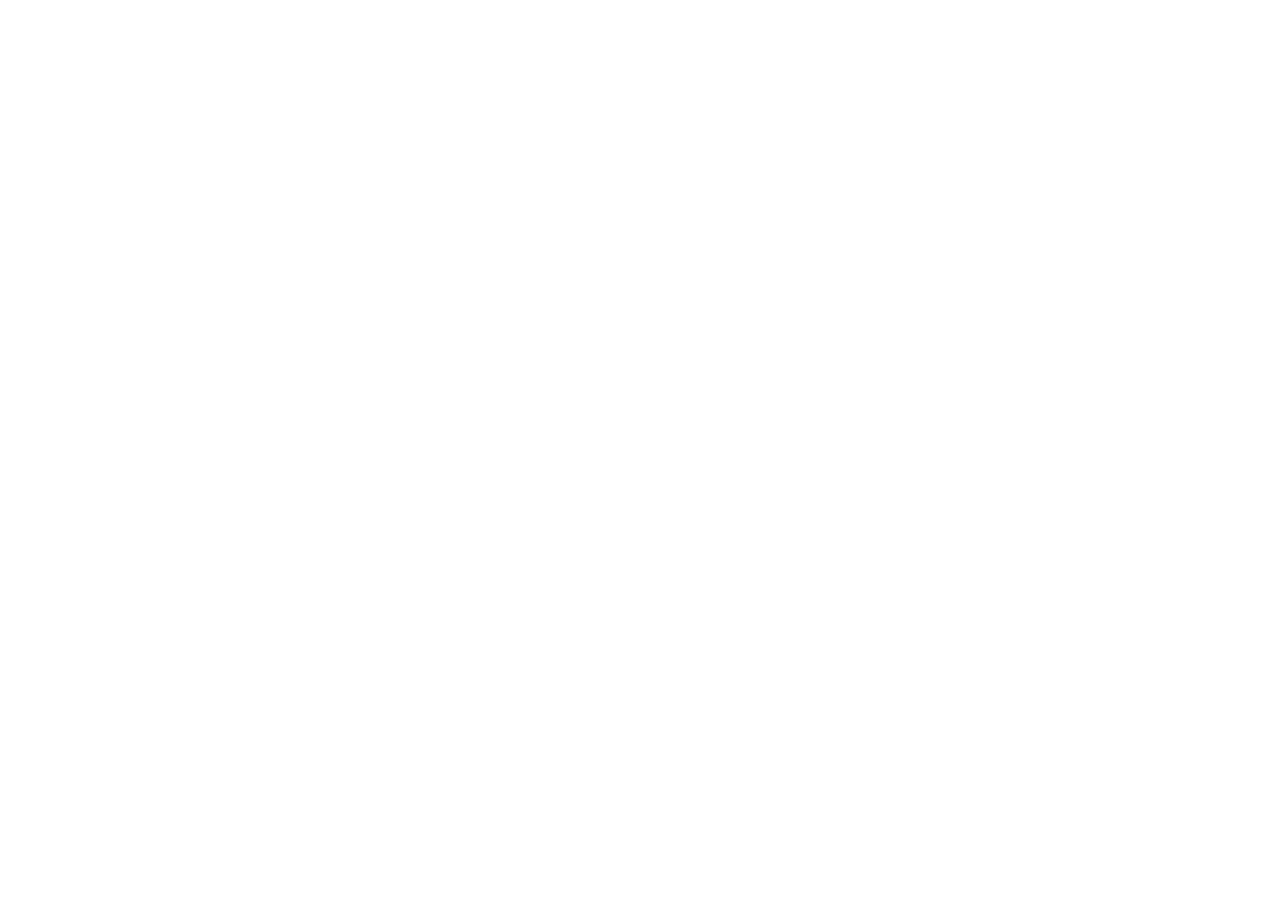
==== index.html @ 89d19837 "Update index.html" ====
<!DOCTYPE html>
<html lang="en">
<head>
<link rel="shortcut icon" href="/G:/coding/wensite/favicon.ico" type="image/x-icon" />
<meta charset="utf-8"/>
<title>Welcome to Owen's Website</title>
<link rel="stylsheet" href="style.css"/>
<style type="text/css">
</head>

<body>

<h1>My First Heading</h1>
<p>My first paragraph.</p>

</body>
</html>
---- style.css ----
/* Applies to the entire body of the HTML document (except where overridden by more specific
selectors). */
body {
  margin: 25px;
  background-color: rgb(240,240,240);
  font-family: arial, sans-serif;
  font-size: 14px;
}

/* Applies to all <h1>...</h1> elements. */
h1 {
  font-size: 35px;
  font-weight: normal;
  margin-top: 5px;
}

/* Applies to all elements with <... class="someclass"> specified. */
.someclass { color: red; }

/* Applies to the element with <... id="someid"> specified. */
#someid { color: green; }
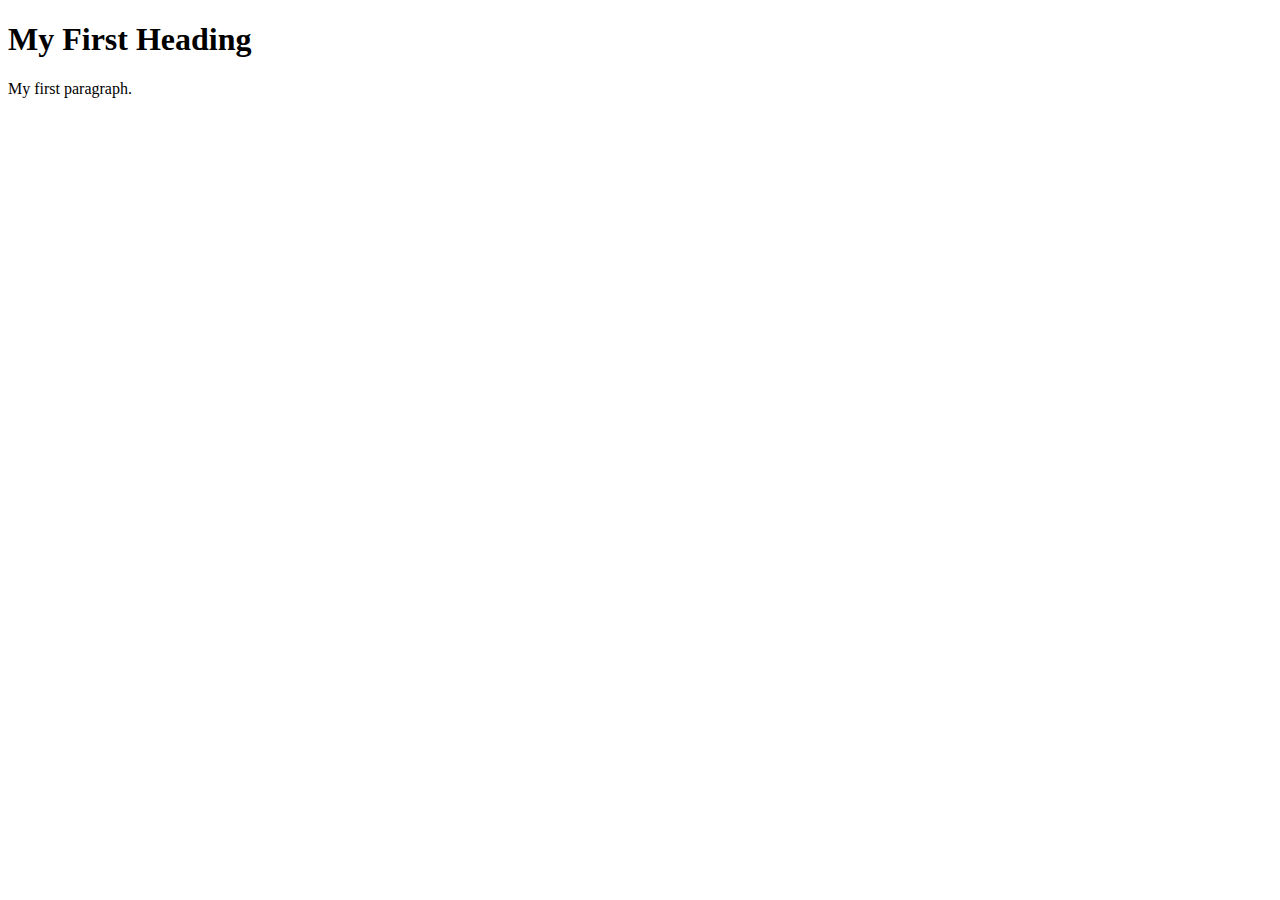
==== commit c0b54851: "Update index.html" ====
--- a/index.html
+++ b/index.html
@@ -5,7 +5,6 @@
 <meta charset="utf-8"/>
 <title>Welcome to Owen's Website</title>
 <link rel="stylsheet" href="style.css"/>
-<style type="text/css">
 </head>
 
 <body>
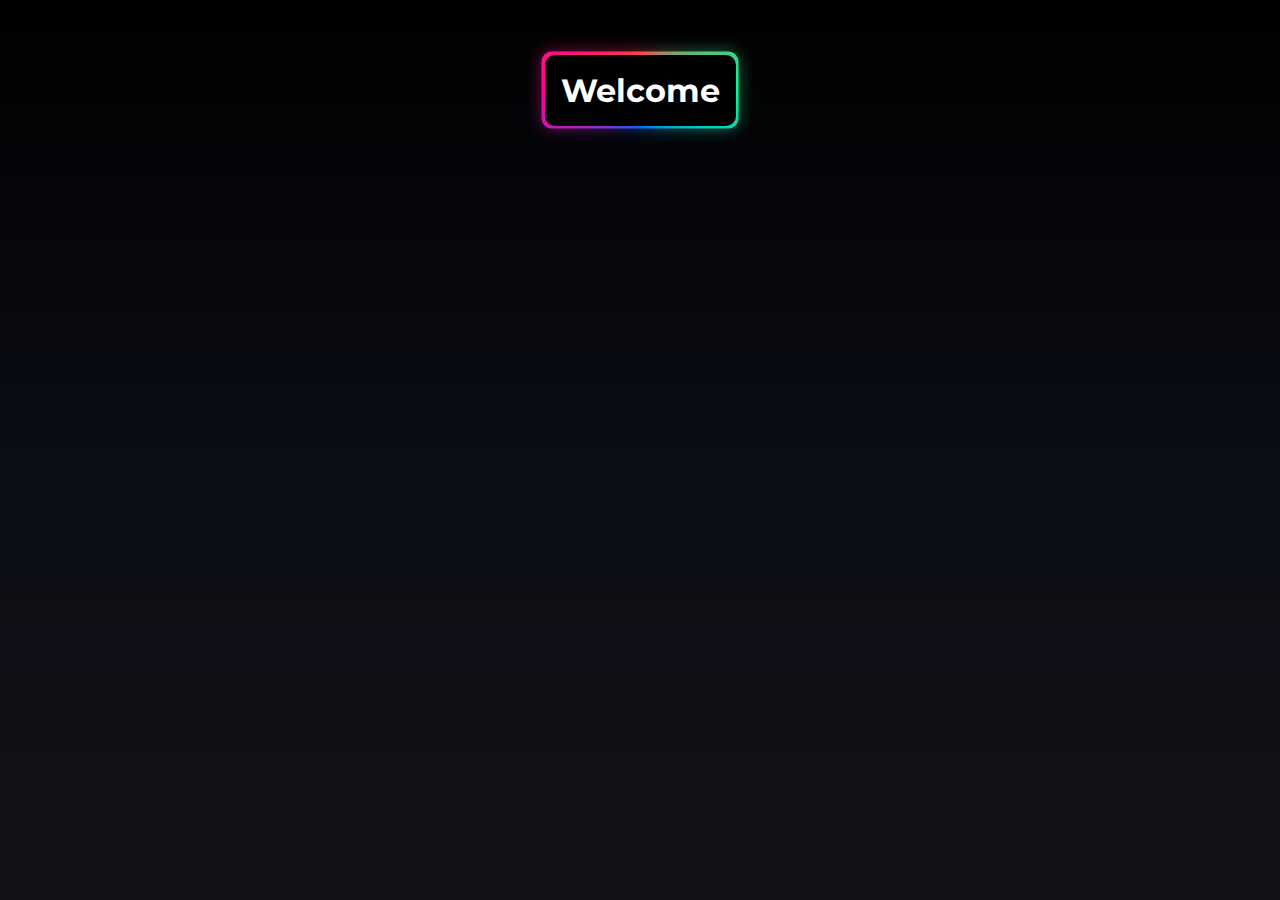
==== commit 21b45d8c: "Updates to site" ====
--- a/index.html
+++ b/index.html
@@ -1,16 +1,23 @@
 <!DOCTYPE html>
 <html lang="en">
 <head>
-<link rel="shortcut icon" href="/G:/coding/wensite/favicon.ico" type="image/x-icon" />
-<meta charset="utf-8"/>
-<title>Welcome to Owen's Website</title>
-<link rel="stylsheet" href="style.css"/>
+  <link rel="shortcut icon" type="image/x-icon" href="icon.png" />
+  <meta charset="UTF-8"/>
+  <meta name="viewport" content="width=device-width, initial-scale=1.0">
+  <title>Welcome to Owen's Website</title>
+  <link rel="stylesheet" href="style.css"/>
+  <link rel="preconnect" href="https://fonts.googleapis.com">
+  <link rel="preconnect" href="https://fonts.gstatic.com" crossorigin>
+  <link href="https://fonts.googleapis.com/css2?family=Montserrat:wght@173&display=swap" rel="stylesheet">
 </head>
 
 <body>
 
-<h1>My First Heading</h1>
-<p>My first paragraph.</p>
+
+  <section class="card">
+    <h1>Welcome</h1>
+  </section>
+
 
 </body>
 </html>
--- a/style.css
+++ b/style.css
@@ -1,21 +1,74 @@
-/* Applies to the entire body of the HTML document (except where overridden by more specific
-selectors). */
-body {
-  margin: 25px;
-  background-color: rgb(240,240,240);
-  font-family: arial, sans-serif;
-  font-size: 14px;
+* {
+  margin: 0;
+  padding: 0;
 }
 
-/* Applies to all <h1>...</h1> elements. */
-h1 {
-  font-size: 35px;
-  font-weight: normal;
-  margin-top: 5px;
+html {
+  height: 100vh;
+  background: linear-gradient(black, #0b0d15, #121317);
 }
 
-/* Applies to all elements with <... class="someclass"> specified. */
-.someclass { color: red; }
+body {
+  min-height: 20vh;
+  font-family: "Montserrat", serif;
+  font-optical-sizing: auto;
+  font-weight: 200;
+  font-style: normal;
+  align-content: center;
+  color: white;
+}
 
-/* Applies to the element with <... id="someid"> specified. */
-#someid { color: green; }
+section {
+  color: white;
+  position: relative;
+  display: flex;
+  flex-direction: column;
+  align-items: center;
+  padding: 50px 20vw;
+}
+
+.card {
+  margin: 0 auto;
+  padding: 1em;
+  width: fit-content;
+  background: black;
+  text-align: center;
+  border-radius: 10px;
+  position: relative;
+}
+
+
+@property --angle{
+  syntax: "<angle>";
+  initial-value: 0deg;
+  inherits: false;
+}
+
+.card::after, .card::before {
+  content: '';
+  position: absolute;
+  height: 100%;
+  width: 100%;
+  background-image: conic-gradient(from var(--angle), #ff4545, #00ff99, #006aff, #ff0095, #ff4545);
+  top: 50%;
+  left: 50%;
+  translate: -50% -50%;
+  z-index: -1;
+  padding: 3px;
+  border-radius: 10px;
+  animation: 3s spin linear infinite;
+}
+
+.card::before{
+  filter: blur(0.5rem);
+  opacity: 0.5;
+}
+
+@keyframes spin{
+  from{
+    --angle: 0deg;
+  }
+  to{
+    --angle: 360deg;
+  }
+}
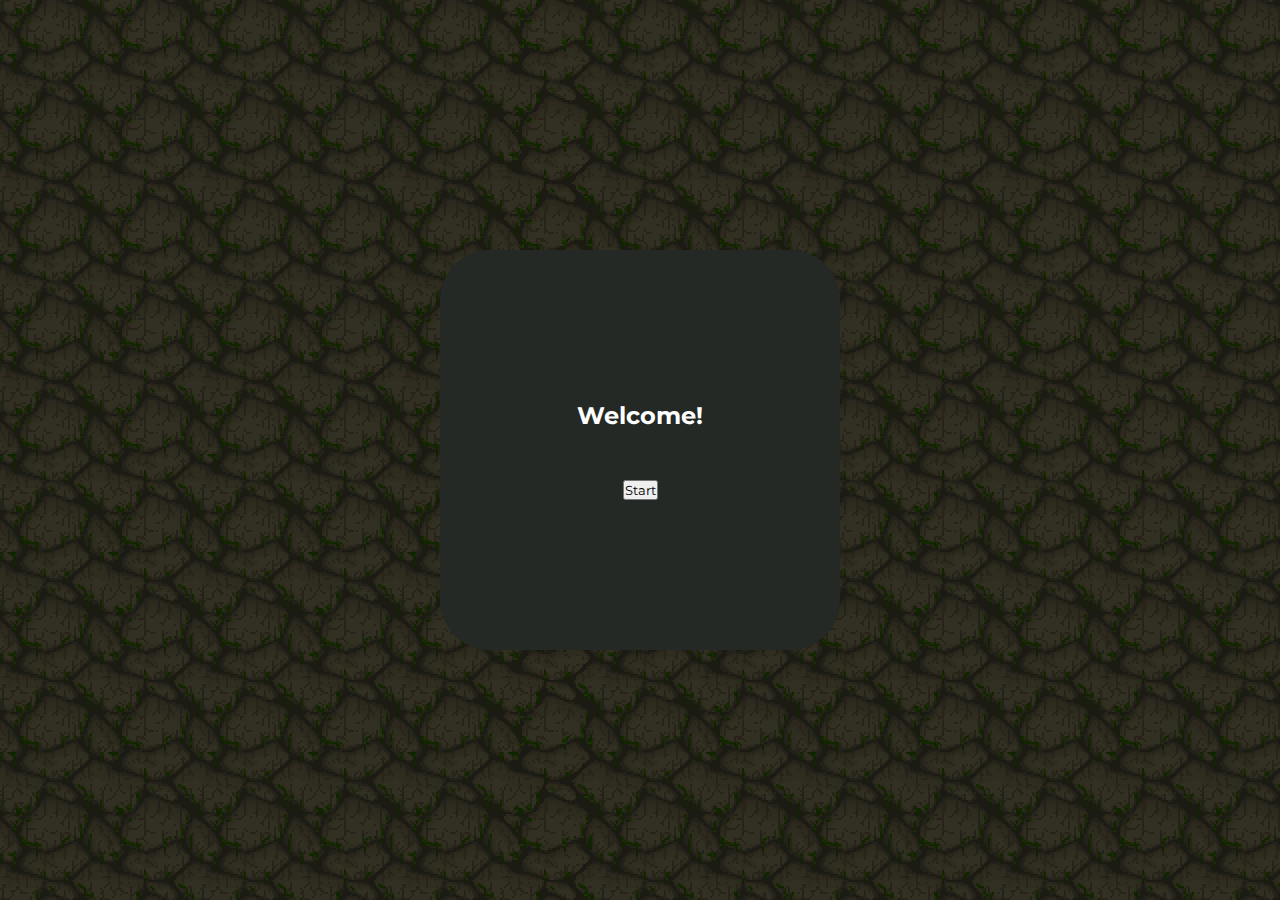
==== commit d12bc783: "Start of new website" ====
--- a/index.html
+++ b/index.html
@@ -10,13 +10,29 @@
   <link rel="preconnect" href="https://fonts.gstatic.com" crossorigin>
   <link href="https://fonts.googleapis.com/css2?family=Montserrat:wght@173&display=swap" rel="stylesheet">
 </head>
-
 <body>
 
+  <div class="card" id="card">
+    <h2>Welcome!</h2>
+    <button name="start" onclick="start()">Start</button>
+  </div>
 
-  <section class="card">
-    <h1>Welcome</h1>
-  </section>
+  <!-- <canvas width="400" height="400" id="game" class="game"></canvas> -->
+  <script src="script.js"></script>
+
+  <!-- <div class="header">
+    <nav>
+      <h1>Welcome</h1>
+      <ul>
+        <li><a href="#proj">Projects</a></li>
+        <li><a href="#linkedin">LinkedIn</a></li>
+      </ul>
+    </nav>
+  </div>
+
+  <div class="body">
+    <h1>Owen MM</h1>
+  </div> -->
 
 
 </body>
--- a/style.css
+++ b/style.css
@@ -1,33 +1,33 @@
 * {
   margin: 0;
   padding: 0;
-}
-
-html {
-  height: 100vh;
-  background: linear-gradient(black, #0b0d15, #121317);
+  font-family: "Montserrat", serif;
 }
 
 body {
-  min-height: 20vh;
-  font-family: "Montserrat", serif;
-  font-optical-sizing: auto;
-  font-weight: 200;
-  font-style: normal;
-  align-content: center;
-  color: white;
+  height: 100vh;
+  display: flex;
+  justify-content: center;
+  align-items: center;
+  background-image: url('bg.png');
 }
 
-section {
+
+.card {
+  width: 400px;
+  height: 400px;
+  background-color: #252926;
+  display: flex;
+  justify-content: center;
+  align-items: center;
   color: white;
-  position: relative;
-  display: flex;
   flex-direction: column;
-  align-items: center;
-  padding: 50px 20vw;
+  border-radius: 50px;
+  gap: 50px;
 }
 
-.card {
+
+/* .card {
   margin: 0 auto;
   padding: 1em;
   width: fit-content;
@@ -36,7 +36,6 @@
   border-radius: 10px;
   position: relative;
 }
-
 
 @property --angle{
   syntax: "<angle>";
@@ -71,4 +70,4 @@
   to{
     --angle: 360deg;
   }
-}
+} */
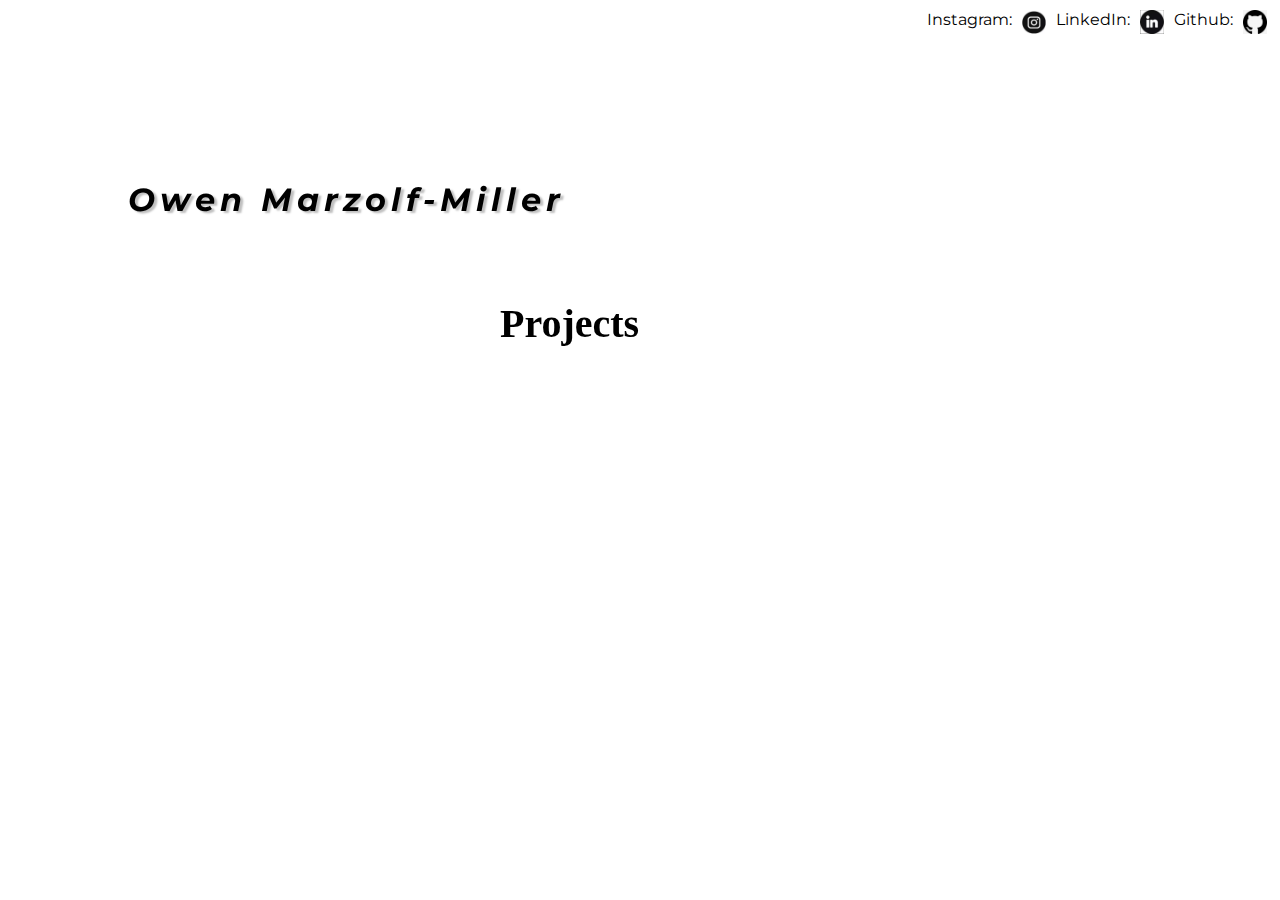
==== commit 1f23425b: "Commit msg work pls" ====
--- a/index.html
+++ b/index.html
@@ -12,28 +12,34 @@
 </head>
 <body>
 
-  <div class="card" id="card">
-    <h2>Welcome!</h2>
-    <button name="start" onclick="start()">Start</button>
-  </div>
+    <header>
+        <p></p>
+        <div>
+            <p>Instagram:</p>
+            <a href="https://www.instagram.com/owen_m.m/" class="icon-link">
+                <img src="photos/Insta.png"width="24" height="24">
+              </a>
+            <p>LinkedIn:</p>
+            <a href="https://www.linkedin.com/in/omarzolf05/" class="icon-link">
+                <img src="photos/Linkedin.png" width="24" height="24">
+              </a>
+            <p>Github:</p> 
+            <a href="https://github.com/OMarzLearns" class="icon-link">
+                <img src="photos/Github.png" alt="Icon 1" width="24" height="24">
+              </a>
+        </div>
+    </header>
 
-  <!-- <canvas width="400" height="400" id="game" class="game"></canvas> -->
-  <script src="script.js"></script>
+    <div class="container">
+        <h1>
+            Owen Marzolf-Miller
+        </h1>
+        <ul>
+            <h2>Projects</h2>
+        </ul>
+    </div>
 
-  <!-- <div class="header">
-    <nav>
-      <h1>Welcome</h1>
-      <ul>
-        <li><a href="#proj">Projects</a></li>
-        <li><a href="#linkedin">LinkedIn</a></li>
-      </ul>
-    </nav>
-  </div>
-
-  <div class="body">
-    <h1>Owen MM</h1>
-  </div> -->
-
+    
 
 </body>
 </html>
--- a/style.css
+++ b/style.css
@@ -1,73 +1,53 @@
 * {
-  margin: 0;
-  padding: 0;
-  font-family: "Montserrat", serif;
+    background-color: white;
+    margin: 0;
+    padding: 0;
+    font-family: "Montserrat", serif;
+    }
+
+
+header {
+    display: flex;
+    justify-content: space-between; 
+    align-items: flex-start; 
+    top: 0;
+    right: 0; 
+    width: 99%;
+    padding-top: 10px;
+  }
+
+header div{
+    display: flex;
 }
 
-body {
-  height: 100vh;
-  display: flex;
-  justify-content: center;
-  align-items: center;
-  background-image: url('bg.png');
+header p {
+    display: flex;
+    margin: 0 10px;
 }
 
-
-.card {
-  width: 400px;
-  height: 400px;
-  background-color: #252926;
-  display: flex;
-  justify-content: center;
-  align-items: center;
-  color: white;
-  flex-direction: column;
-  border-radius: 50px;
-  gap: 50px;
+.container {
+    display: flex;
+    flex-direction: column;
+    justify-content: space-between;
+    /* text-align: center; */
 }
 
+.container h1{
+    position: fixed;
+    top: 20vh;
+    left: 10vw;
+    letter-spacing: 5px;
+    font-style: italic;
+    text-shadow: 3px 2px 2px rgba(0, 0, 0, .25);
+}
+.container ul {
+    position: fixed;
+    top: 300px;
+    left: 500px;
+}
+.container ul h2{
+    font-family: 'Times New Roman';
+    font-weight: bolder;
+    font-size: 40px;
 
-/* .card {
-  margin: 0 auto;
-  padding: 1em;
-  width: fit-content;
-  background: black;
-  text-align: center;
-  border-radius: 10px;
-  position: relative;
-}
-
-@property --angle{
-  syntax: "<angle>";
-  initial-value: 0deg;
-  inherits: false;
-}
-
-.card::after, .card::before {
-  content: '';
-  position: absolute;
-  height: 100%;
-  width: 100%;
-  background-image: conic-gradient(from var(--angle), #ff4545, #00ff99, #006aff, #ff0095, #ff4545);
-  top: 50%;
-  left: 50%;
-  translate: -50% -50%;
-  z-index: -1;
-  padding: 3px;
-  border-radius: 10px;
-  animation: 3s spin linear infinite;
-}
-
-.card::before{
-  filter: blur(0.5rem);
-  opacity: 0.5;
-}
-
-@keyframes spin{
-  from{
-    --angle: 0deg;
-  }
-  to{
-    --angle: 360deg;
-  }
-} */
+}